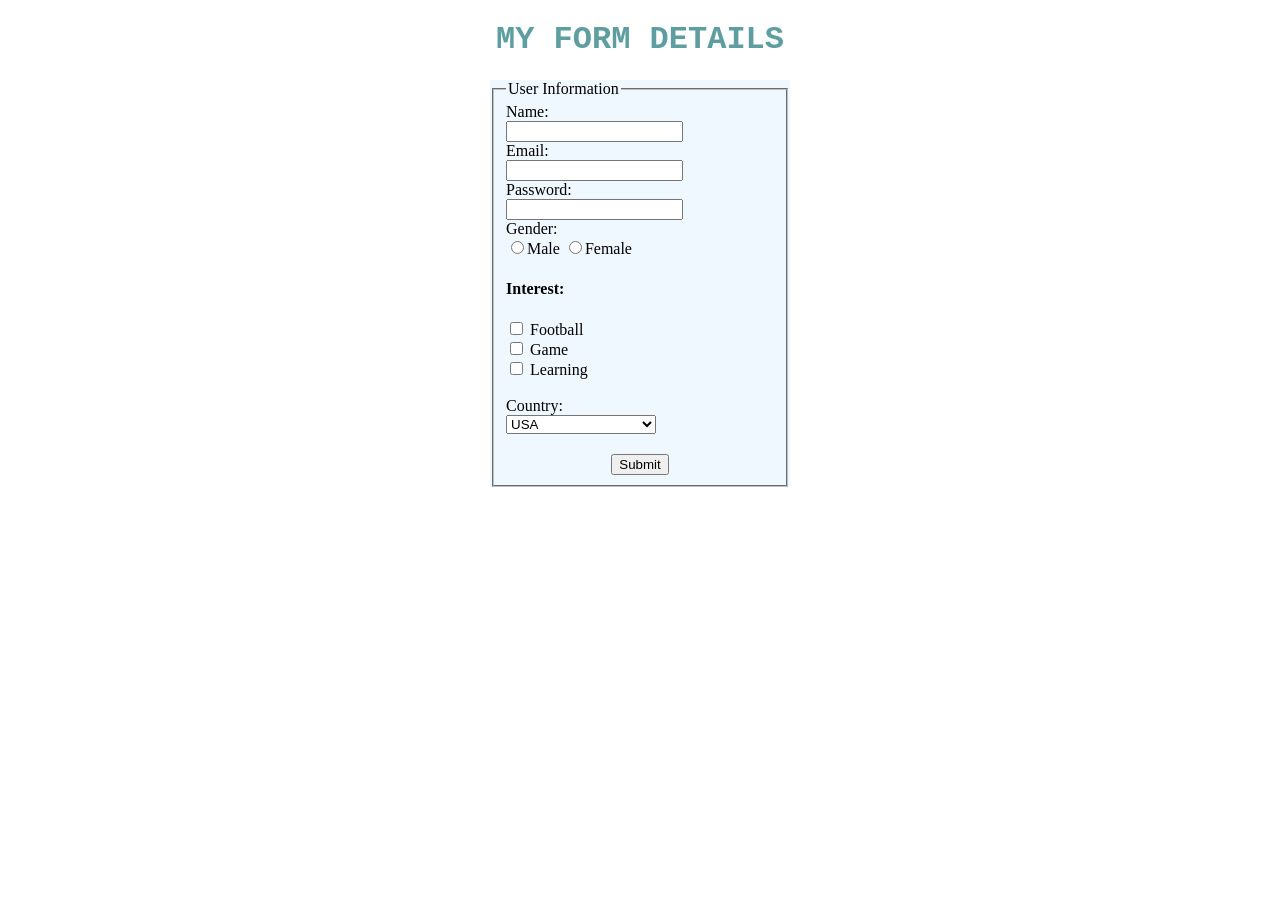
==== form.html @ f037b0a3 "practical lab" ====
<!DOCTYPE html>
<html lang="en">
<head>
    <meta charset="UTF-8">
    <meta name="viewport" content="width=device-width, initial-scale=1.0">
    <link rel="stylesheet" href="css/style.css">
    <title>Form</title>
    
</head>
<body>
    <div class="content">
        <h1 id="my">MY FORM DETAILS</h1>
        <form class="userform">
            <fieldset>
                <legend>User Information</legend>
                <label for="name">Name:</label><br>
                <input type="text" name="name"><br>
                <label for="email">Email:</label><br>
                <input type="email" name="email"><br>
                <label for="password">Password:</label><br>
                <input type="password" name="password"><br>
                <label for="gender">Gender:</label><br>
                <input type="radio" id="male" value="male" name="gender">Male
                <input type="radio" id="female" value="female" name="gender">Female
                <br>
                <h4>Interest:</h4>
                <input type="checkbox" id="football" name="football" value="football">
                <label for="football">Football</label><br>
                <input type="checkbox" id="Game" name="Game" value="Game">
                <label for="game">Game</label><br>
                <input type="checkbox" id="learn" name="learn" value="learn">
                <label for="learn">Learning</label>
                <br>
                <br>
                <label for="country">Country: </label><br>
                <select name="country" id="country" style="width: 150px;">
                    <option value="usa">USA</option>
                    <option value="kenya">Kenya</option>
                    <option value="ind">Indonesia</option>
                    <option value="znz">Zanzibar</option>
                </select>
                <br>
                <center><button type="submit" style="margin-top: 20px;">Submit</button></center>
            </fieldset>
            
        </form>
    </div>
    
</body>
</html>
---- css/style.css ----
#my{
    text-align:center;
    font-family: 'Courier New', Courier, monospace;
    color: cadetblue;
    font-weight: bolder;
}

.userform{
    background-color: aliceblue;
    width: 300px;
    margin: 0 auto;
}

@media (max-width: 600px) {
    .container {
      flex-direction: column;
    }
}

.viewimg{ 
    max-width: 100%;
    height: auto;
    display: block;

}
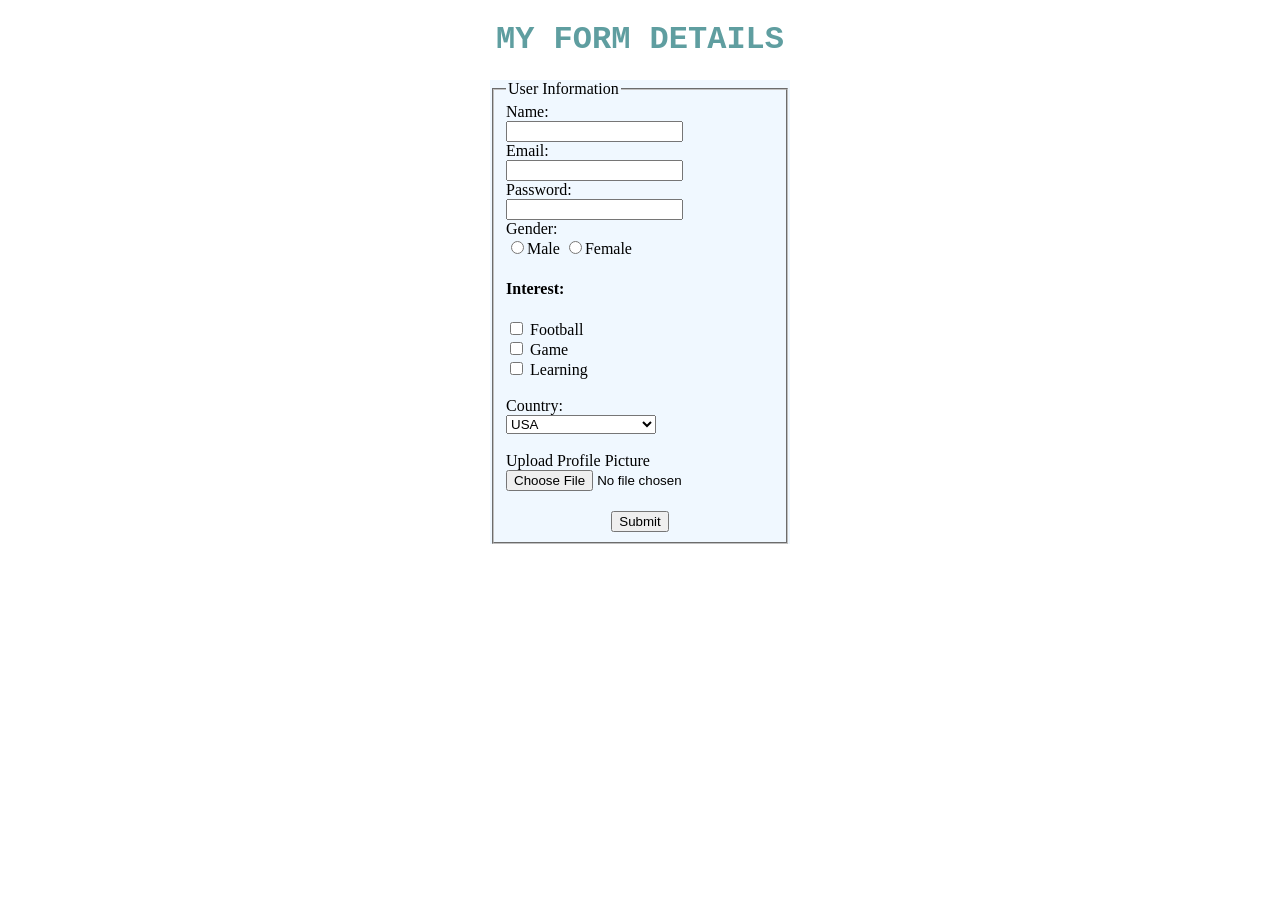
==== commit 93756e99: "practical" ====
--- a/form.html
+++ b/form.html
@@ -40,6 +40,10 @@
                     <option value="znz">Zanzibar</option>
                 </select>
                 <br>
+                <br>
+                <label for="profilePic" class="form-label">Upload Profile Picture</label>
+                <input class="form-control" type="file" id="profilePic" name="profilePic" accept="image/*">
+                <br>
                 <center><button type="submit" style="margin-top: 20px;">Submit</button></center>
             </fieldset>
             
